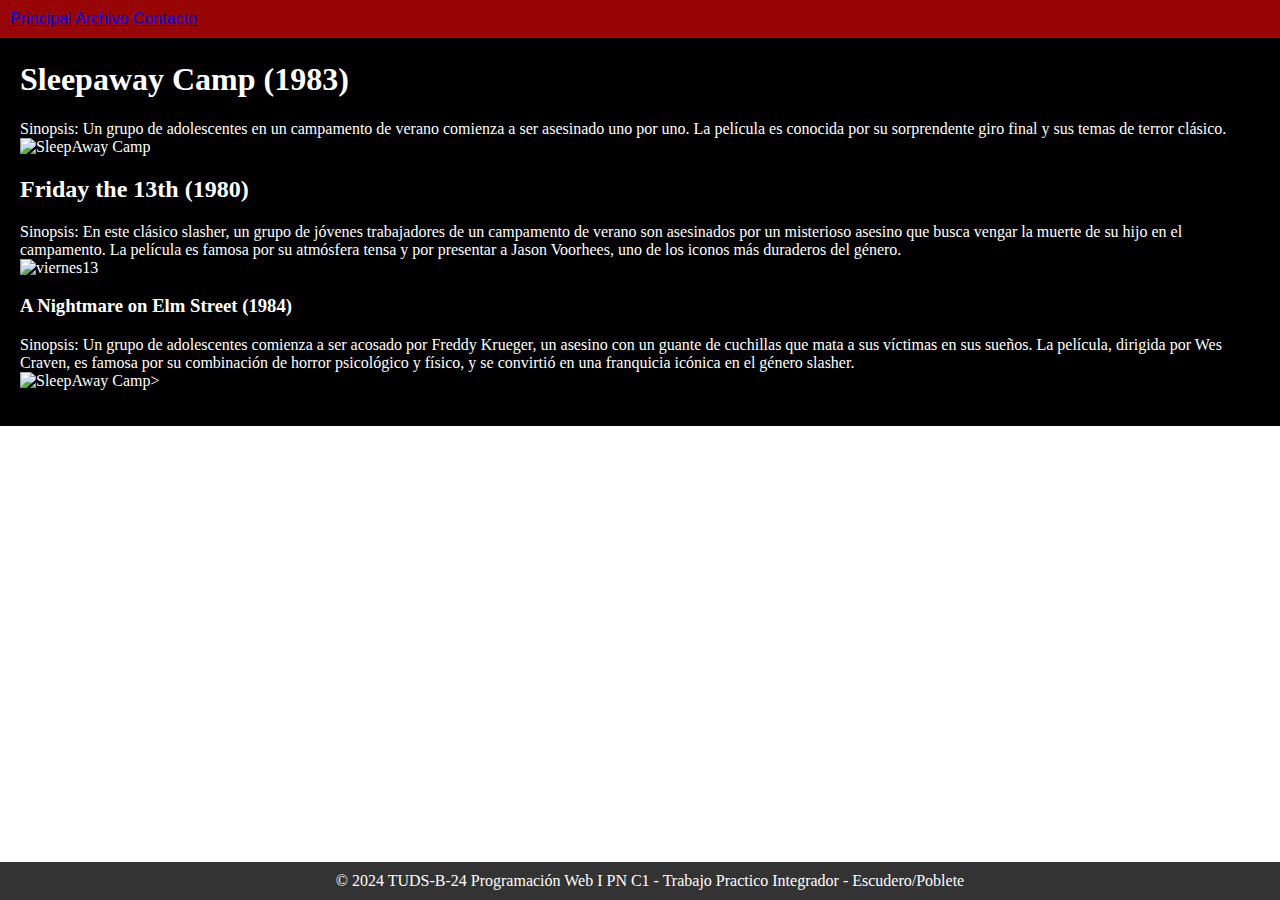
==== archivo.html @ bb41bdbb "Initial commit" ====
<!DOCTYPE html>
<html lang="en">
<head>
    <meta charset="UTF-8">
    <meta name="viewport" content="width=device-width, initial-scale=1.0">
    <title>archivo</title>
    <link rel="stylesheet" href="StylosInegradorPaP.css">
</head>
<body>
    <header> <!--En el header voy a tener la cabecera de las paginas y estara fijada a top y left, abarcando el ancho de la pagina-->
        <nav> <!--Nav sera para mis botones de navegacion entre las paginas del documento, fijado a la cabecera tambien-->
            <a href="principal.html">Principal</a>
            <a href="archivo.html">Archivo</a>
            <a href="contacto.html">Contacto</a>
        </nav>
    </header>
    <main> <!--Main contiene la parte principal de los documentos: parrafos, columnas, imagenes, carrousel etc-->
        <div class="columna">
            <div class="columna">
                <h1>Sleepaway Camp (1983) </h1><!--Titulo de la columna1-->
                <p>Sinopsis: Un grupo de adolescentes en un campamento de verano comienza a ser asesinado uno por uno. La película es conocida por su sorprendente giro final y sus temas de terror clásico. <br>
                    <img src="/IntegradorPaso/ImagenesInt/pruebaURL1.jpg" alt="SleepAway Camp" width="300" height="300">
                </p>
            </div>
            <div class="columna">
                <h2>Friday the 13th (1980) </h2><!--Titulo de la columna2-->
                <p>Sinopsis: En este clásico slasher, un grupo de jóvenes trabajadores de un campamento de verano son asesinados por un misterioso asesino que busca vengar la muerte de su hijo en el campamento. La película es famosa por su atmósfera tensa y por presentar a Jason Voorhees, uno de los iconos más duraderos del género. <br>
                    <img src="/IntegradorPaso/ImagenesInt/viernes13.jpg" alt="viernes13" width="300" height="300">
                </p>
            </div>
            <div class="columna">
                <h3>A Nightmare on Elm Street (1984)</h3><!--Titulo de la columna3-->
                <p>Sinopsis: Un grupo de adolescentes comienza a ser acosado por Freddy Krueger, un asesino con un guante de cuchillas que mata a sus víctimas en sus sueños. La película, dirigida por Wes Craven, es famosa por su combinación de horror psicológico y físico, y se convirtió en una franquicia icónica en el género slasher. <br>
                    <img src="/IntegradorPaso/ImagenesInt/fred.webp"  alt="SleepAway Camp" width="300" height="300">>
                </p>
            </div>
        </div>
    </main>
    <footer>
        &copy; 2024 TUDS-B-24 Programación Web I PN C1 - Trabajo Practico Integrador - Escudero/Poblete
    </footer>
</body>
</html>
---- StylosInegradorPaP.css ----
header{
    position: fixed; /* Fija el menú en la parte superior */
    top: 0; /* Fija el menu arriba de todo*/
    left: 0; /*Fija el menu a la izquiera de todo*/
    width: 100%; /* Hace que el menú ocupe todo el ancho de la página */
    background-color: #970505;
    font-family: Arial, "Helvetica Neue", Helvetica, sans-serif;
    text-align: left;
    color: white;

    padding: 10px;
}
header :visited{
    color: white; /*cambiar el color del link visitado */
}

footer{
    position: fixed;
    bottom: 0; /* Fija en la parte inferior (si es necesario) */
    left: 0;/*Fija el menu a la izquiera de todo*/
    width: 100%; /* Hace que el pie ocupe todo el ancho de la página */
    background: #333;
    color: white;
    text-align: center;
    padding: 10px;
    
}

body{
    padding-top: 20px; /* Espacio superior desde donde inicio el contenido para no taparlo por el header */
    padding-bottom: 20px;/* Espacio inferior desde donde inicio el contenido para no taparlo por el footer*/
    margin: 0; /* Se agrega 0 para elimnar el margen que trae por defecto*/
}

body :visited{
    color: white; /*cambiar el color del link visitado en body*/
}

main {
    background-color: black; /* Fondo negro para el main */
    color: white; /* Texto blanco para el main */
    padding: 20px; /* Espacio interno en el main para que el texto no esté pegado a los bordes */

}
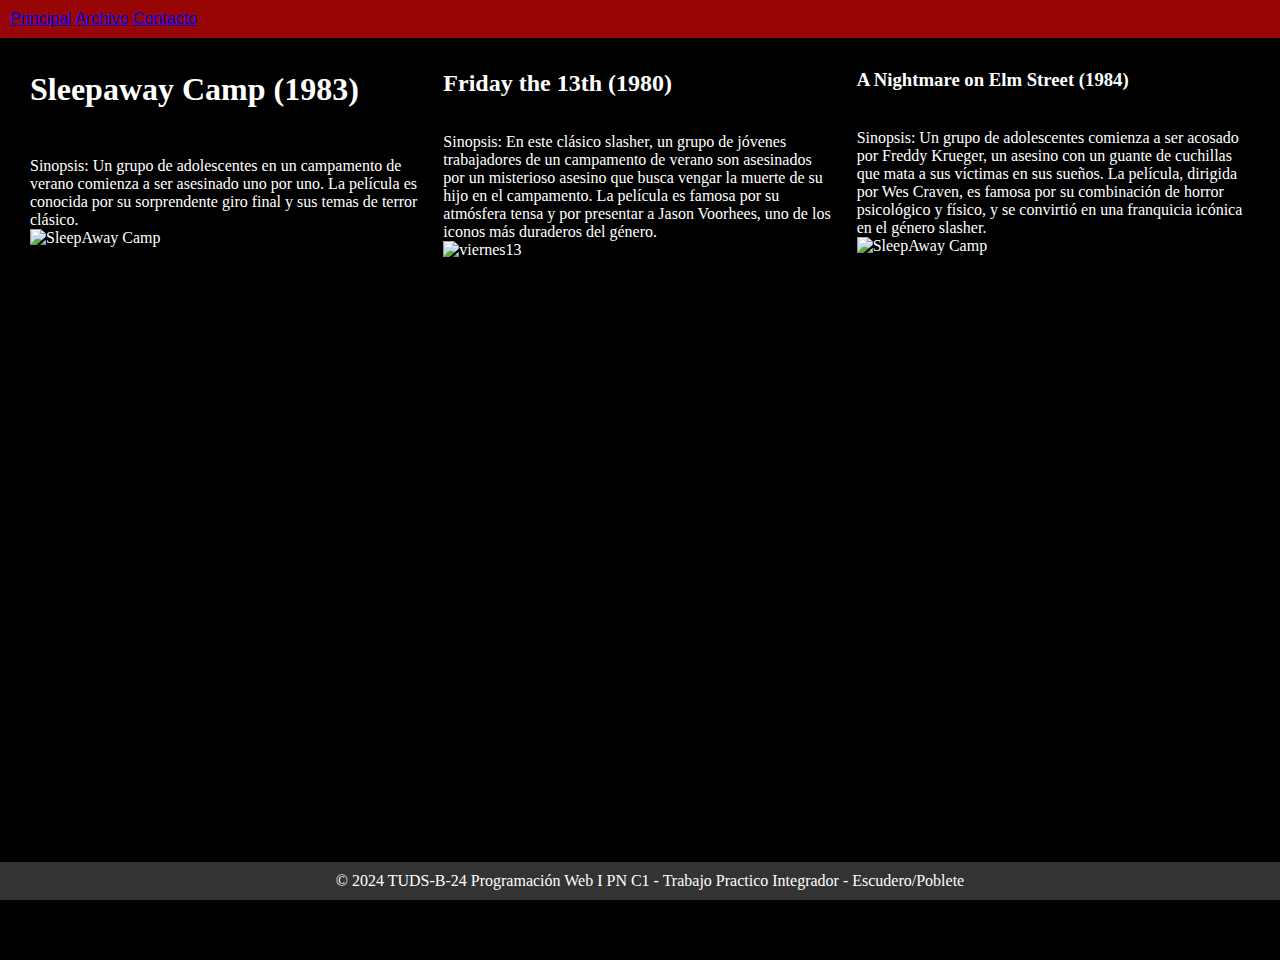
==== commit 8a194373: "Modifica archivo.html y StylosInegradorPaP.css" ====
--- a/archivo.html
+++ b/archivo.html
@@ -31,7 +31,7 @@
             <div class="columna">
                 <h3>A Nightmare on Elm Street (1984)</h3><!--Titulo de la columna3-->
                 <p>Sinopsis: Un grupo de adolescentes comienza a ser acosado por Freddy Krueger, un asesino con un guante de cuchillas que mata a sus víctimas en sus sueños. La película, dirigida por Wes Craven, es famosa por su combinación de horror psicológico y físico, y se convirtió en una franquicia icónica en el género slasher. <br>
-                    <img src="/IntegradorPaso/ImagenesInt/fred.webp"  alt="SleepAway Camp" width="300" height="300">>
+                    <img src="/IntegradorPaso/ImagenesInt/fred.webp"  alt="SleepAway Camp" width="300" height="300">
                 </p>
             </div>
         </div>
--- a/StylosInegradorPaP.css
+++ b/StylosInegradorPaP.css
@@ -30,6 +30,7 @@
     padding-top: 20px; /* Espacio superior desde donde inicio el contenido para no taparlo por el header */
     padding-bottom: 20px;/* Espacio inferior desde donde inicio el contenido para no taparlo por el footer*/
     margin: 0; /* Se agrega 0 para elimnar el margen que trae por defecto*/
+
 }
 
 body :visited{
@@ -40,5 +41,19 @@
     background-color: black; /* Fondo negro para el main */
     color: white; /* Texto blanco para el main */
     padding: 20px; /* Espacio interno en el main para que el texto no esté pegado a los bordes */
+    min-height: 100vh; /* Asegura que ocupe toda la altura de la ventana */
+}
 
+.columna {
+    display: flex; /* Utiliza Flexbox */
+    flex-direction: row; /* Alinea elementos en fila */
+    justify-content: space-between; /* Espacio entre columnas */
+    flex-wrap: wrap; /* Permite que las columnas se envuelvan si es necesario */
 }
+
+.columna > div {
+    flex: 1; /* Cada columna toma el mismo espacio */
+    margin: 10px; /* Espacio entre columnas */
+    min-width: 300px; /* Asegura que las columnas no sean demasiado estrechas */
+    box-sizing: border-box; /* Incluye el padding y el margen en el ancho total */
+}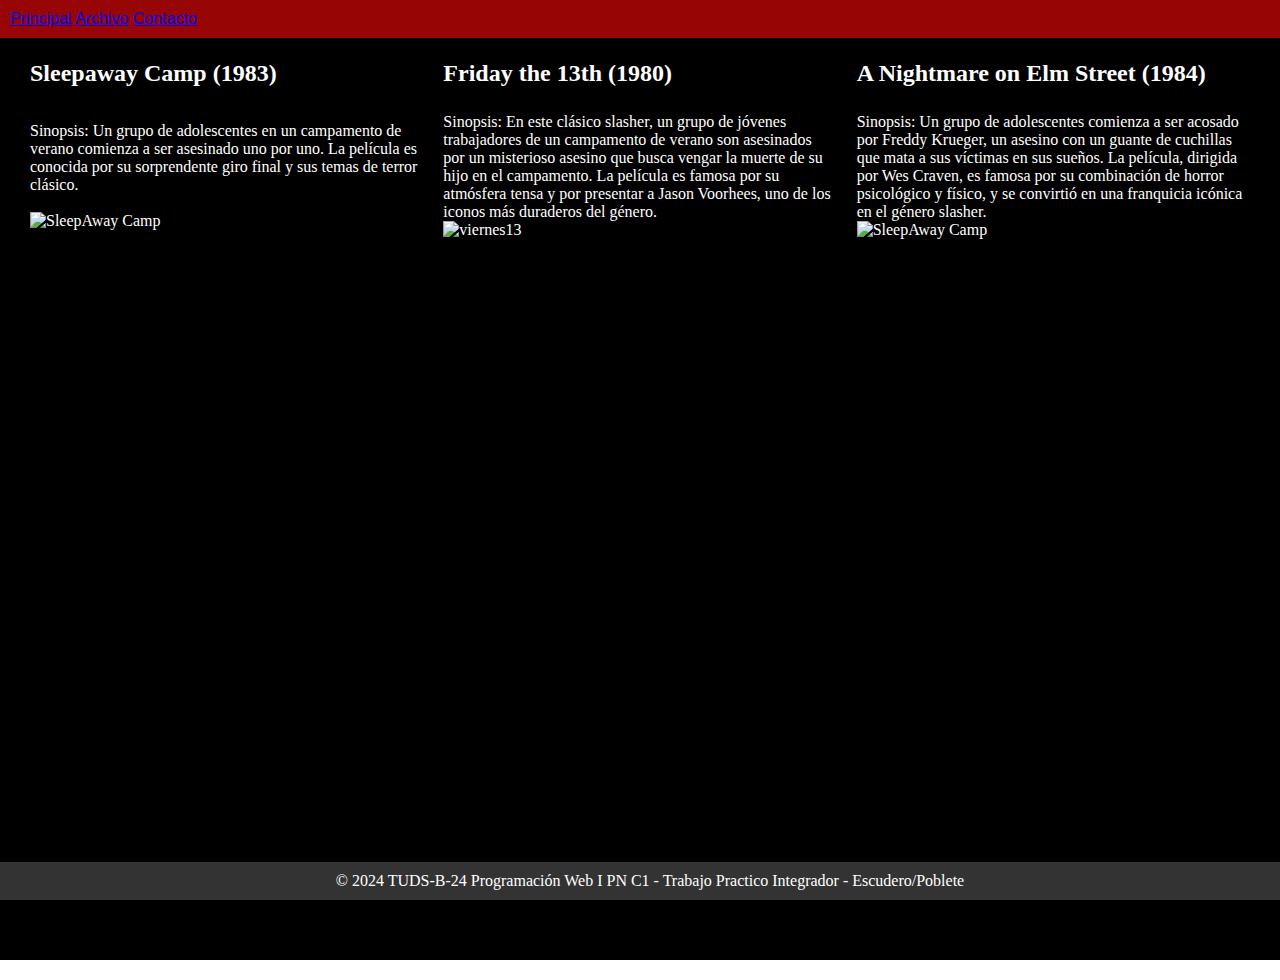
==== commit 81f3151c: "archivo.html y StylosInegradorPaP.css" ====
--- a/archivo.html
+++ b/archivo.html
@@ -18,7 +18,7 @@
         <div class="columna">
             <div class="columna">
                 <h1>Sleepaway Camp (1983) </h1><!--Titulo de la columna1-->
-                <p>Sinopsis: Un grupo de adolescentes en un campamento de verano comienza a ser asesinado uno por uno. La película es conocida por su sorprendente giro final y sus temas de terror clásico. <br>
+                <p>Sinopsis: Un grupo de adolescentes en un campamento de verano comienza a ser asesinado uno por uno. La película es conocida por su sorprendente giro final y sus temas de terror clásico. <br><br>
                     <img src="/IntegradorPaso/ImagenesInt/pruebaURL1.jpg" alt="SleepAway Camp" width="300" height="300">
                 </p>
             </div>
--- a/StylosInegradorPaP.css
+++ b/StylosInegradorPaP.css
@@ -56,4 +56,9 @@
     margin: 10px; /* Espacio entre columnas */
     min-width: 300px; /* Asegura que las columnas no sean demasiado estrechas */
     box-sizing: border-box; /* Incluye el padding y el margen en el ancho total */
-}+}
+
+h1, h2, h3 {
+    font-size: 24px; /* Cambia este valor al tamaño deseado */
+    margin: 10px 0; /* Espaciado superior e inferior */
+}
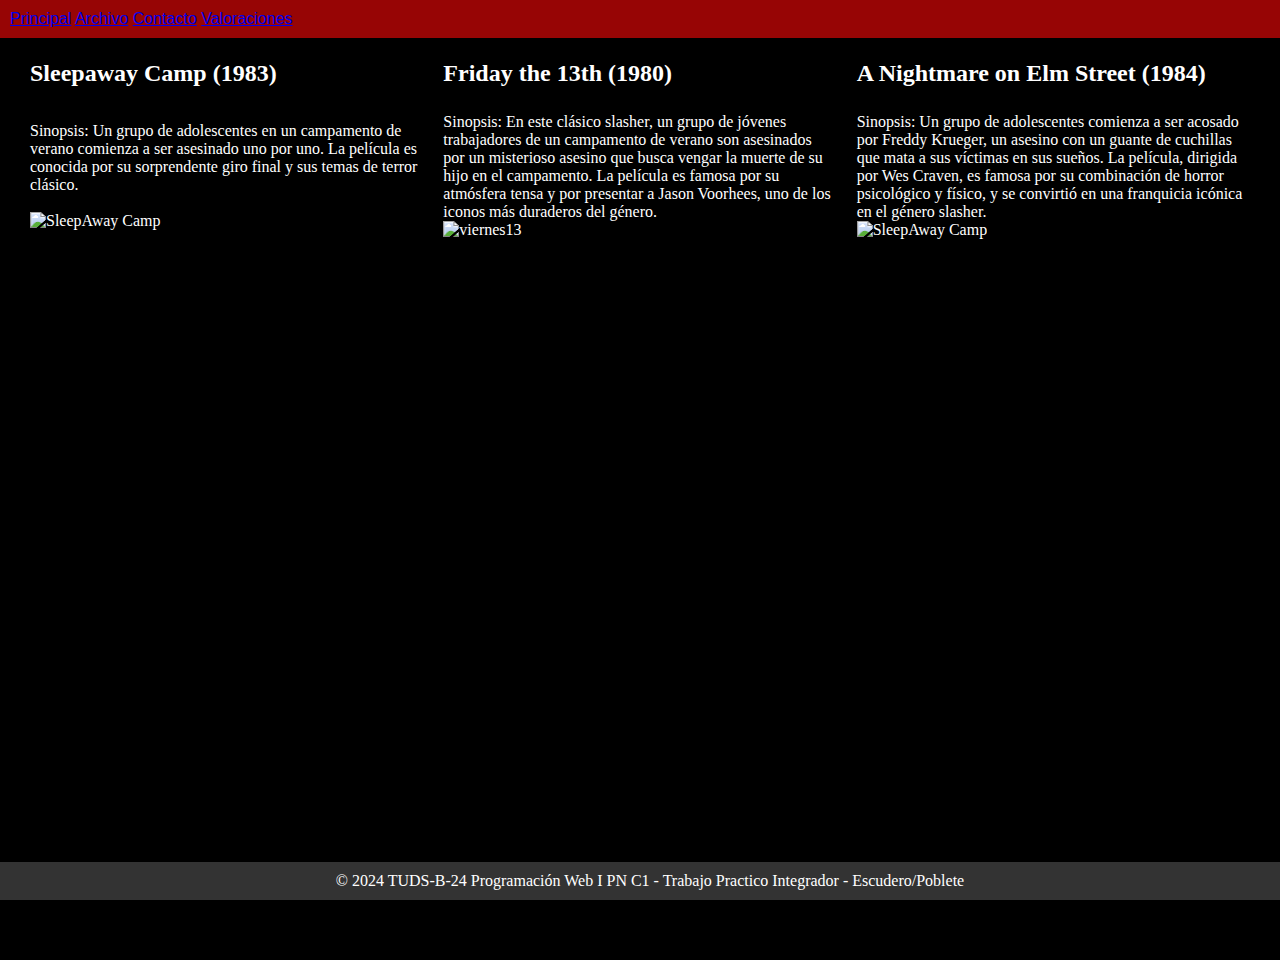
==== commit d9bf38eb: "rottentomatoes" ====
--- a/archivo.html
+++ b/archivo.html
@@ -12,6 +12,7 @@
             <a href="principal.html">Principal</a>
             <a href="archivo.html">Archivo</a>
             <a href="contacto.html">Contacto</a>
+            <a href="rottentomatoes.html">Valoraciones</a>
         </nav>
     </header>
     <main> <!--Main contiene la parte principal de los documentos: parrafos, columnas, imagenes, carrousel etc-->
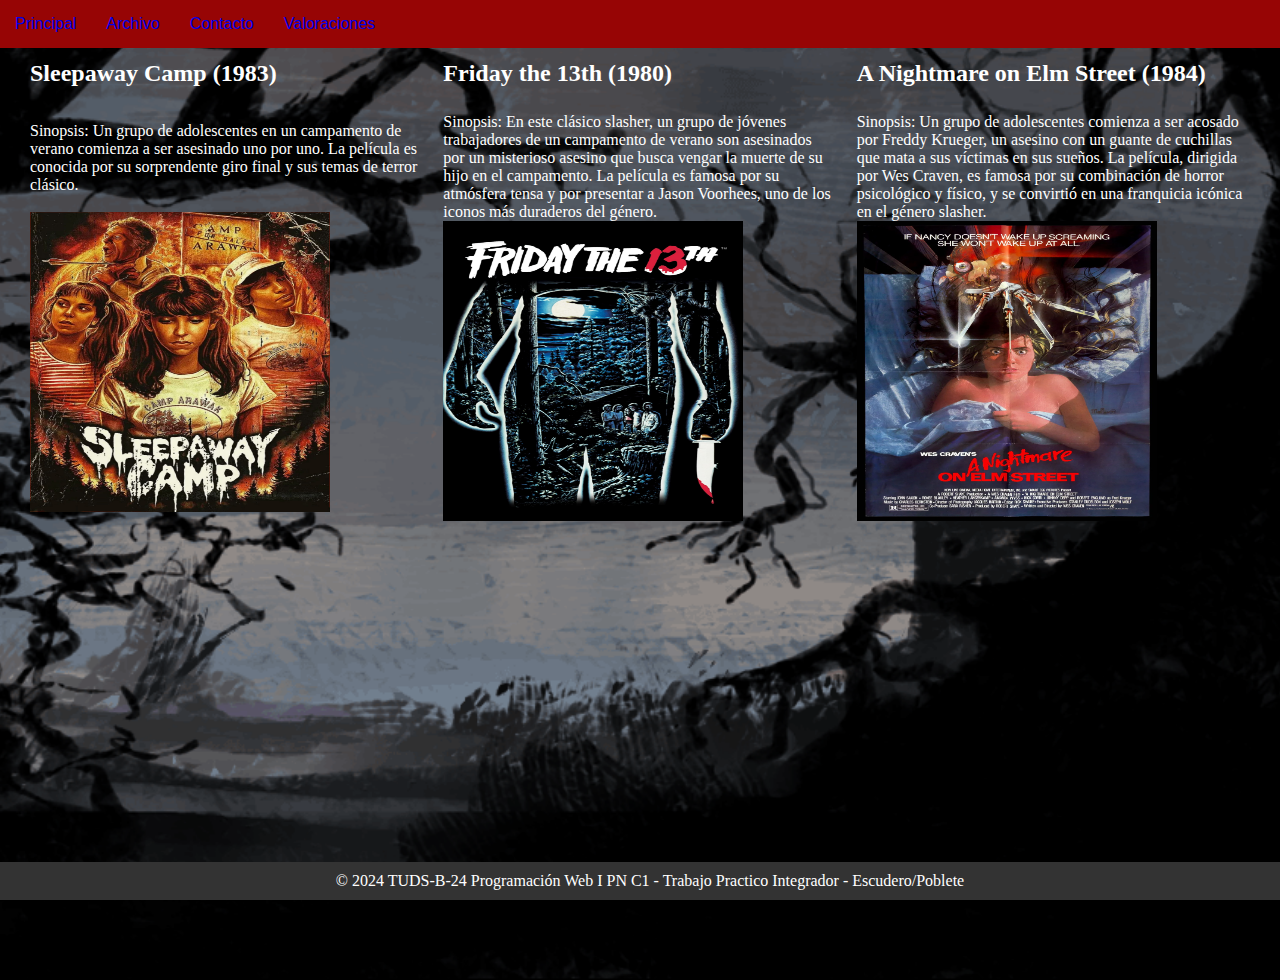
==== commit e44ff5db: "2 archivos de imagenes no oupados borrados y modifica archivo.html" ====
--- a/archivo.html
+++ b/archivo.html
@@ -20,19 +20,19 @@
             <div class="columna">
                 <h1>Sleepaway Camp (1983) </h1><!--Titulo de la columna1-->
                 <p>Sinopsis: Un grupo de adolescentes en un campamento de verano comienza a ser asesinado uno por uno. La película es conocida por su sorprendente giro final y sus temas de terror clásico. <br><br>
-                    <img src="/IntegradorPaso/ImagenesInt/pruebaURL1.jpg" alt="SleepAway Camp" width="300" height="300">
+                    <img src="ImagenesInt/pruebaURL1.jpg" alt="SleepAway Camp" width="300" height="300">
                 </p>
             </div>
             <div class="columna">
                 <h2>Friday the 13th (1980) </h2><!--Titulo de la columna2-->
                 <p>Sinopsis: En este clásico slasher, un grupo de jóvenes trabajadores de un campamento de verano son asesinados por un misterioso asesino que busca vengar la muerte de su hijo en el campamento. La película es famosa por su atmósfera tensa y por presentar a Jason Voorhees, uno de los iconos más duraderos del género. <br>
-                    <img src="/IntegradorPaso/ImagenesInt/viernes13.jpg" alt="viernes13" width="300" height="300">
+                    <img src="ImagenesInt/viernes13.jpg" alt="viernes13" width="300" height="300">
                 </p>
             </div>
             <div class="columna">
                 <h3>A Nightmare on Elm Street (1984)</h3><!--Titulo de la columna3-->
                 <p>Sinopsis: Un grupo de adolescentes comienza a ser acosado por Freddy Krueger, un asesino con un guante de cuchillas que mata a sus víctimas en sus sueños. La película, dirigida por Wes Craven, es famosa por su combinación de horror psicológico y físico, y se convirtió en una franquicia icónica en el género slasher. <br>
-                    <img src="/IntegradorPaso/ImagenesInt/fred.webp"  alt="SleepAway Camp" width="300" height="300">
+                    <img src="ImagenesInt/fred.webp"  alt="SleepAway Camp" width="300" height="300">
                 </p>
             </div>
         </div>
--- a/StylosInegradorPaP.css
+++ b/StylosInegradorPaP.css
@@ -7,11 +7,20 @@
     font-family: Arial, "Helvetica Neue", Helvetica, sans-serif;
     text-align: left;
     color: white;
-
-    padding: 10px;
+    padding: 15px;
 }
 header :visited{
     color: white; /*cambiar el color del link visitado */
+}
+
+header nav{
+    display: flex; /* Flexbox para el menú */
+    justify-content: left; /* Tira a la izquierda los elementos del menú */
+    gap: 30px; /* Espacio entre enlaces */
+}
+
+header nav a{
+    text-decoration: none;
 }
 
 footer{
@@ -20,8 +29,8 @@
     left: 0;/*Fija el menu a la izquiera de todo*/
     width: 100%; /* Hace que el pie ocupe todo el ancho de la página */
     background: #333;
+    text-align: center;
     color: white;
-    text-align: center;
     padding: 10px;
     
 }
@@ -31,6 +40,10 @@
     padding-bottom: 20px;/* Espacio inferior desde donde inicio el contenido para no taparlo por el footer*/
     margin: 0; /* Se agrega 0 para elimnar el margen que trae por defecto*/
 
+    background-image: url(fondoanimado.gif); /* Agrega la imagen de fondo */
+    background-size: cover; /* Cubre toda el área */
+    background-position: center; /* Centra la imagen */
+    background-repeat: no-repeat; /* Evita que la imagen se repita */
 }
 
 body :visited{
@@ -38,7 +51,7 @@
 }
 
 main {
-    background-color: black; /* Fondo negro para el main */
+    ; /* Fondo negro para el main */
     color: white; /* Texto blanco para el main */
     padding: 20px; /* Espacio interno en el main para que el texto no esté pegado a los bordes */
     min-height: 100vh; /* Asegura que ocupe toda la altura de la ventana */
